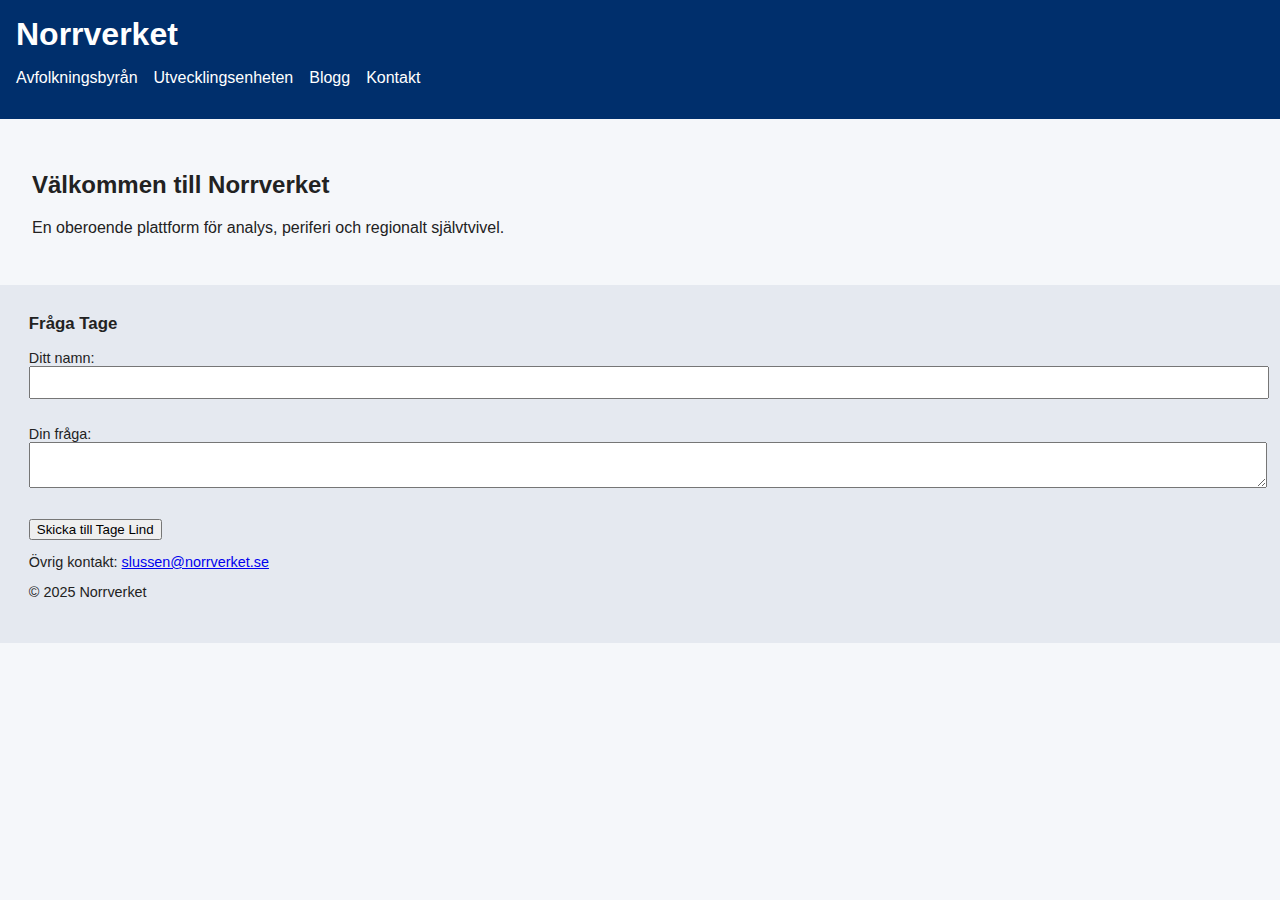
==== index.html @ 6c1fffd3 "Add files via upload" ====
<!DOCTYPE html>
<html lang="sv">
<head>
    <meta charset="UTF-8">
    <title>Norrverket</title>
    <link rel="stylesheet" href="style.css">
</head>
<body>
<header>
    <h1>Norrverket</h1>
    <nav>
        <ul>
            <li><a href="avfolkningsbyran.html">Avfolkningsbyrån</a></li>
            <li><a href="utvecklingsenheten.html">Utvecklingsenheten</a></li>
            <li><a href="blogg.html">Blogg</a></li>
            <li><a href="kontakt.html">Kontakt</a></li>
        </ul>
    </nav>
</header>
<main>
    <section>
        <h2>Välkommen till Norrverket</h2>
        <p>En oberoende plattform för analys, periferi och regionalt självtvivel.</p>
    </section>
</main>
<footer>
    <section>
        <h3>Fråga Tage</h3>
        <form name="frage-tage" method="POST" data-netlify="true">
            <p><label>Ditt namn: <input type="text" name="namn" /></label></p>
            <p><label>Din fråga: <textarea name="fråga" required></textarea></label></p>
            <p><button type="submit">Skicka till Tage Lind</button></p>
        </form>
        <p>Övrig kontakt: <a href="mailto:slussen@norrverket.se">slussen@norrverket.se</a></p>
    </section>
    <p>© 2025 Norrverket</p>
</footer>
</body>
</html>
---- style.css ----
body {
    font-family: "Inter", sans-serif;
    background-color: #f5f7fa;
    color: #222;
    margin: 0;
    padding: 0;
}
header {
    background-color: #002f6c;
    color: white;
    padding: 1em;
}
header h1 {
    margin: 0;
}
nav ul {
    list-style: none;
    padding: 0;
    display: flex;
    gap: 1em;
}
nav a {
    color: white;
    text-decoration: none;
}
main {
    padding: 2em;
}
footer {
    background-color: #e5e9f0;
    padding: 2em;
    font-size: 0.9em;
}
footer h3 {
    margin-top: 0;
}
form input, form textarea {
    width: 100%;
    padding: 0.5em;
    margin-bottom: 1em;
}
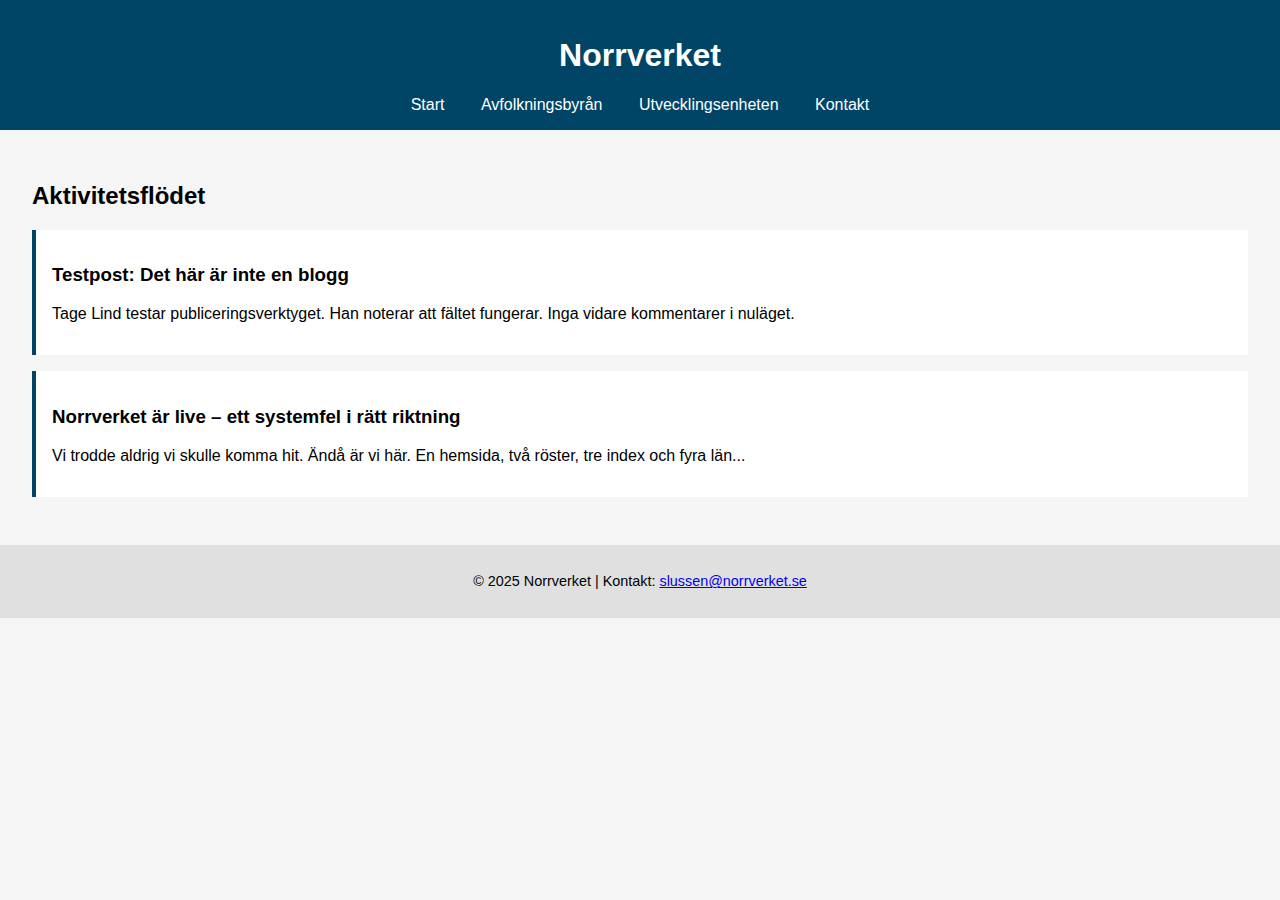
==== commit 9dbd3506: "Add files via upload" ====
--- a/index.html
+++ b/index.html
@@ -2,39 +2,35 @@
 <!DOCTYPE html>
 <html lang="sv">
 <head>
-    <meta charset="UTF-8">
-    <title>Norrverket</title>
-    <link rel="stylesheet" href="style.css">
+  <meta charset="UTF-8">
+  <title>Norrverket</title>
+  <link rel="stylesheet" href="style.css">
 </head>
 <body>
-<header>
+  <header>
     <h1>Norrverket</h1>
     <nav>
-        <ul>
-            <li><a href="avfolkningsbyran.html">Avfolkningsbyrån</a></li>
-            <li><a href="utvecklingsenheten.html">Utvecklingsenheten</a></li>
-            <li><a href="blogg.html">Blogg</a></li>
-            <li><a href="kontakt.html">Kontakt</a></li>
-        </ul>
+      <a href="#">Start</a>
+      <a href="#">Avfolkningsbyrån</a>
+      <a href="#">Utvecklingsenheten</a>
+      <a href="#">Kontakt</a>
     </nav>
-</header>
-<main>
-    <section>
-        <h2>Välkommen till Norrverket</h2>
-        <p>En oberoende plattform för analys, periferi och regionalt självtvivel.</p>
+  </header>
+  <main>
+    <section id="flode">
+      <h2>Aktivitetsflödet</h2>
+      <article>
+        <h3>Testpost: Det här är inte en blogg</h3>
+        <p>Tage Lind testar publiceringsverktyget. Han noterar att fältet fungerar. Inga vidare kommentarer i nuläget.</p>
+      </article>
+      <article>
+        <h3>Norrverket är live – ett systemfel i rätt riktning</h3>
+        <p>Vi trodde aldrig vi skulle komma hit. Ändå är vi här. En hemsida, två röster, tre index och fyra län...</p>
+      </article>
     </section>
-</main>
-<footer>
-    <section>
-        <h3>Fråga Tage</h3>
-        <form name="frage-tage" method="POST" data-netlify="true">
-            <p><label>Ditt namn: <input type="text" name="namn" /></label></p>
-            <p><label>Din fråga: <textarea name="fråga" required></textarea></label></p>
-            <p><button type="submit">Skicka till Tage Lind</button></p>
-        </form>
-        <p>Övrig kontakt: <a href="mailto:slussen@norrverket.se">slussen@norrverket.se</a></p>
-    </section>
-    <p>© 2025 Norrverket</p>
-</footer>
+  </main>
+  <footer>
+    <p>© 2025 Norrverket | Kontakt: <a href="mailto:slussen@norrverket.se">slussen@norrverket.se</a></p>
+  </footer>
 </body>
 </html>
--- a/style.css
+++ b/style.css
@@ -1,42 +1,33 @@
 
 body {
-    font-family: "Inter", sans-serif;
-    background-color: #f5f7fa;
-    color: #222;
-    margin: 0;
-    padding: 0;
+  font-family: sans-serif;
+  margin: 0;
+  padding: 0;
+  background: #f5f5f5;
 }
 header {
-    background-color: #002f6c;
-    color: white;
-    padding: 1em;
-}
-header h1 {
-    margin: 0;
-}
-nav ul {
-    list-style: none;
-    padding: 0;
-    display: flex;
-    gap: 1em;
+  background: #004466;
+  color: white;
+  padding: 1em;
+  text-align: center;
 }
 nav a {
-    color: white;
-    text-decoration: none;
+  margin: 0 1em;
+  color: #ffffff;
+  text-decoration: none;
 }
 main {
-    padding: 2em;
+  padding: 2em;
+}
+article {
+  background: white;
+  padding: 1em;
+  margin-bottom: 1em;
+  border-left: 4px solid #004466;
 }
 footer {
-    background-color: #e5e9f0;
-    padding: 2em;
-    font-size: 0.9em;
+  background: #e0e0e0;
+  text-align: center;
+  padding: 1em;
+  font-size: 0.9em;
 }
-footer h3 {
-    margin-top: 0;
-}
-form input, form textarea {
-    width: 100%;
-    padding: 0.5em;
-    margin-bottom: 1em;
-}
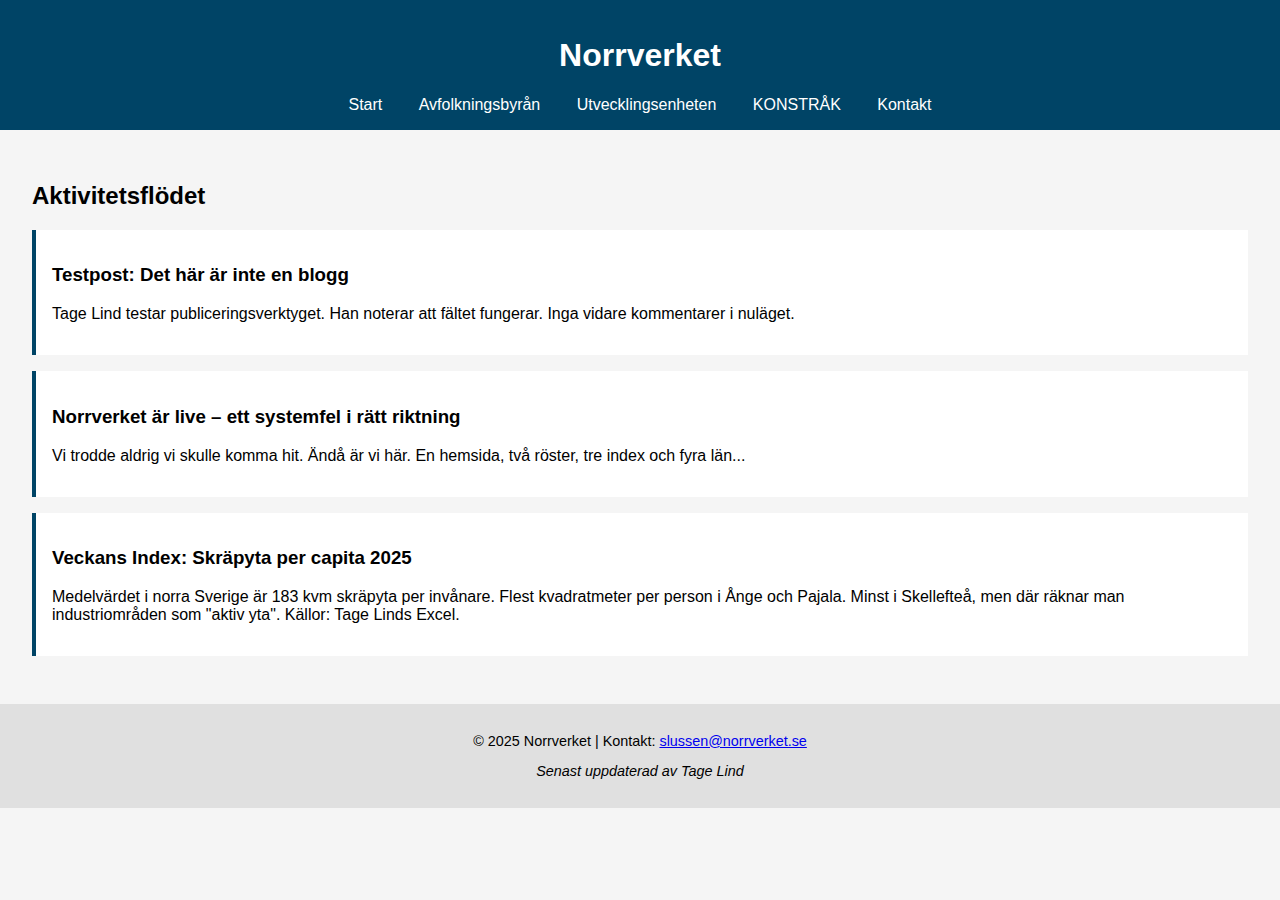
==== commit f4849af5: "Add files via upload" ====
--- a/index.html
+++ b/index.html
@@ -1,4 +1,3 @@
-
 <!DOCTYPE html>
 <html lang="sv">
 <head>
@@ -13,6 +12,7 @@
       <a href="#">Start</a>
       <a href="#">Avfolkningsbyrån</a>
       <a href="#">Utvecklingsenheten</a>
+      <a href="#">KONSTRÅK</a>
       <a href="#">Kontakt</a>
     </nav>
   </header>
@@ -27,10 +27,15 @@
         <h3>Norrverket är live – ett systemfel i rätt riktning</h3>
         <p>Vi trodde aldrig vi skulle komma hit. Ändå är vi här. En hemsida, två röster, tre index och fyra län...</p>
       </article>
+      <article>
+        <h3>Veckans Index: Skräpyta per capita 2025</h3>
+        <p>Medelvärdet i norra Sverige är 183 kvm skräpyta per invånare. Flest kvadratmeter per person i Ånge och Pajala. Minst i Skellefteå, men där räknar man industriområden som "aktiv yta". Källor: Tage Linds Excel.</p>
+      </article>
     </section>
   </main>
   <footer>
     <p>© 2025 Norrverket | Kontakt: <a href="mailto:slussen@norrverket.se">slussen@norrverket.se</a></p>
+    <p><em>Senast uppdaterad av Tage Lind</em></p>
   </footer>
 </body>
-</html>
+</html>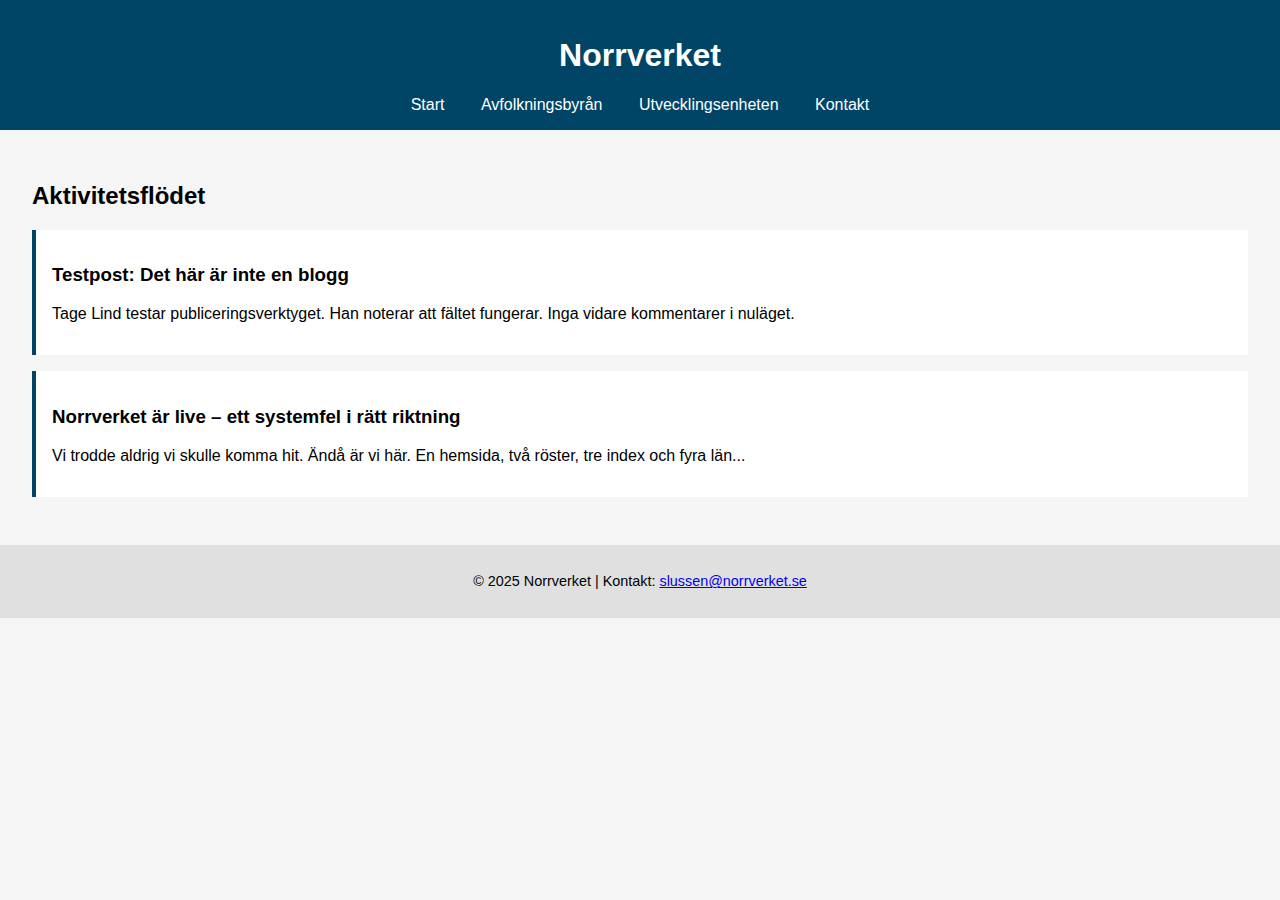
==== commit fcdb56a6: "Add files via upload" ====
--- a/index.html
+++ b/index.html
@@ -1,3 +1,4 @@
+
 <!DOCTYPE html>
 <html lang="sv">
 <head>
@@ -12,7 +13,6 @@
       <a href="#">Start</a>
       <a href="#">Avfolkningsbyrån</a>
       <a href="#">Utvecklingsenheten</a>
-      <a href="#">KONSTRÅK</a>
       <a href="#">Kontakt</a>
     </nav>
   </header>
@@ -27,15 +27,10 @@
         <h3>Norrverket är live – ett systemfel i rätt riktning</h3>
         <p>Vi trodde aldrig vi skulle komma hit. Ändå är vi här. En hemsida, två röster, tre index och fyra län...</p>
       </article>
-      <article>
-        <h3>Veckans Index: Skräpyta per capita 2025</h3>
-        <p>Medelvärdet i norra Sverige är 183 kvm skräpyta per invånare. Flest kvadratmeter per person i Ånge och Pajala. Minst i Skellefteå, men där räknar man industriområden som "aktiv yta". Källor: Tage Linds Excel.</p>
-      </article>
     </section>
   </main>
   <footer>
     <p>© 2025 Norrverket | Kontakt: <a href="mailto:slussen@norrverket.se">slussen@norrverket.se</a></p>
-    <p><em>Senast uppdaterad av Tage Lind</em></p>
   </footer>
 </body>
-</html>+</html>
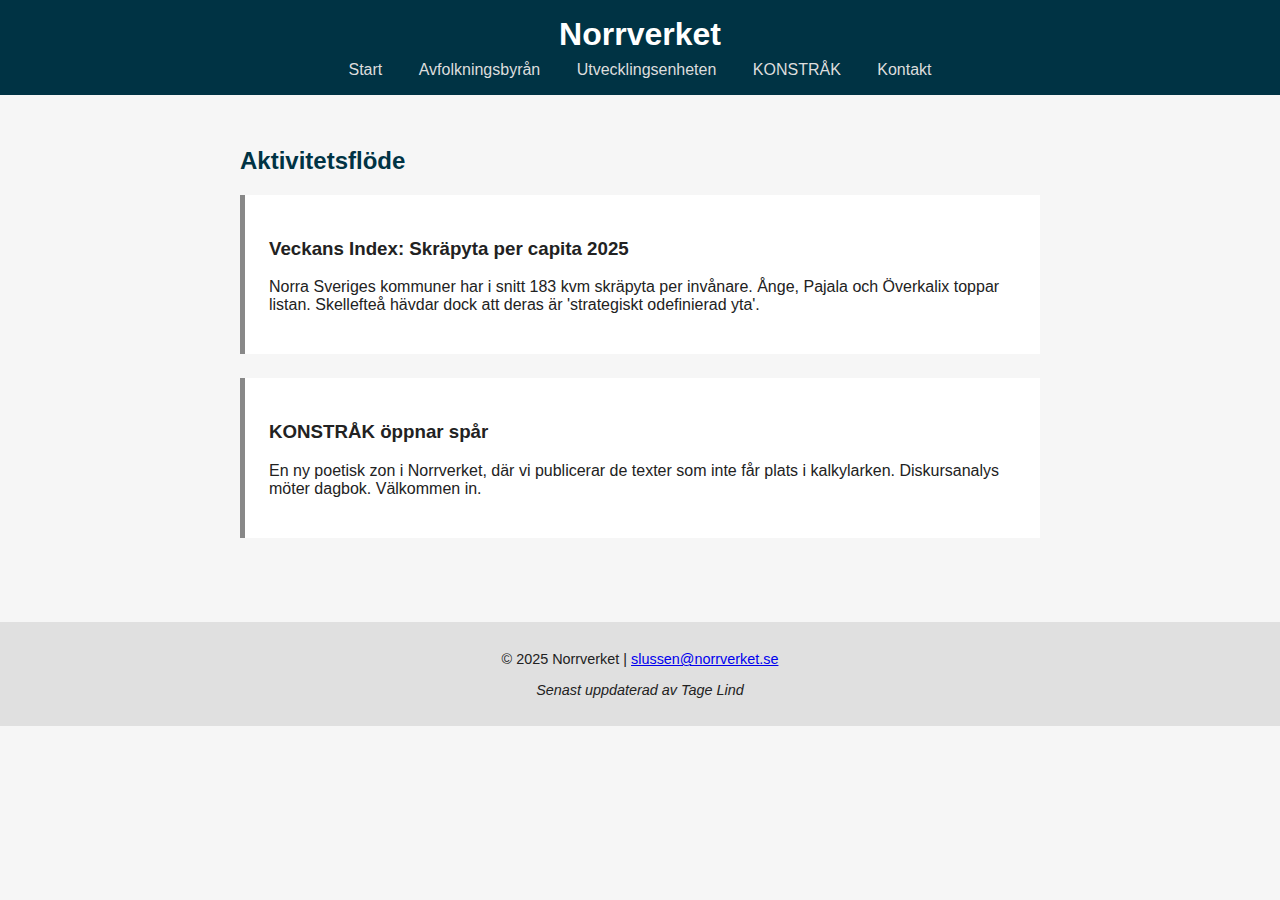
==== commit 83448673: "Add files via upload" ====
--- a/index.html
+++ b/index.html
@@ -1,4 +1,3 @@
-
 <!DOCTYPE html>
 <html lang="sv">
 <head>
@@ -8,29 +7,35 @@
 </head>
 <body>
   <header>
-    <h1>Norrverket</h1>
-    <nav>
-      <a href="#">Start</a>
-      <a href="#">Avfolkningsbyrån</a>
-      <a href="#">Utvecklingsenheten</a>
-      <a href="#">Kontakt</a>
-    </nav>
+    <div class="container">
+      <h1>Norrverket</h1>
+      <nav>
+        <a href="#">Start</a>
+        <a href="#">Avfolkningsbyrån</a>
+        <a href="#">Utvecklingsenheten</a>
+        <a href="#">KONSTRÅK</a>
+        <a href="#">Kontakt</a>
+      </nav>
+    </div>
   </header>
-  <main>
+  <main class="container">
     <section id="flode">
-      <h2>Aktivitetsflödet</h2>
+      <h2>Aktivitetsflöde</h2>
       <article>
-        <h3>Testpost: Det här är inte en blogg</h3>
-        <p>Tage Lind testar publiceringsverktyget. Han noterar att fältet fungerar. Inga vidare kommentarer i nuläget.</p>
+        <h3>Veckans Index: Skräpyta per capita 2025</h3>
+        <p>Norra Sveriges kommuner har i snitt 183 kvm skräpyta per invånare. Ånge, Pajala och Överkalix toppar listan. Skellefteå hävdar dock att deras är 'strategiskt odefinierad yta'.</p>
       </article>
       <article>
-        <h3>Norrverket är live – ett systemfel i rätt riktning</h3>
-        <p>Vi trodde aldrig vi skulle komma hit. Ändå är vi här. En hemsida, två röster, tre index och fyra län...</p>
+        <h3>KONSTRÅK öppnar spår</h3>
+        <p>En ny poetisk zon i Norrverket, där vi publicerar de texter som inte får plats i kalkylarken. Diskursanalys möter dagbok. Välkommen in.</p>
       </article>
     </section>
   </main>
   <footer>
-    <p>© 2025 Norrverket | Kontakt: <a href="mailto:slussen@norrverket.se">slussen@norrverket.se</a></p>
+    <div class="container">
+      <p>© 2025 Norrverket | <a href="mailto:slussen@norrverket.se">slussen@norrverket.se</a></p>
+      <p><em>Senast uppdaterad av Tage Lind</em></p>
+    </div>
   </footer>
 </body>
-</html>
+</html>--- a/style.css
+++ b/style.css
@@ -1,33 +1,51 @@
 
 body {
-  font-family: sans-serif;
   margin: 0;
   padding: 0;
-  background: #f5f5f5;
+  background: #f6f6f6;
+  font-family: 'Helvetica Neue', sans-serif;
+  color: #222;
+}
+.container {
+  width: 90%;
+  max-width: 800px;
+  margin: auto;
 }
 header {
-  background: #004466;
-  color: white;
-  padding: 1em;
+  background: #003344;
+  color: #fff;
+  padding: 1em 0;
+}
+header h1 {
+  margin: 0;
   text-align: center;
 }
+nav {
+  text-align: center;
+  margin-top: 0.5em;
+}
 nav a {
+  color: #ddd;
   margin: 0 1em;
-  color: #ffffff;
   text-decoration: none;
+  font-weight: 500;
 }
 main {
-  padding: 2em;
+  padding: 2em 0;
+}
+h2 {
+  color: #003344;
 }
 article {
   background: white;
-  padding: 1em;
-  margin-bottom: 1em;
-  border-left: 4px solid #004466;
+  padding: 1.5em;
+  margin-bottom: 1.5em;
+  border-left: 5px solid #888;
 }
 footer {
   background: #e0e0e0;
   text-align: center;
-  padding: 1em;
   font-size: 0.9em;
+  padding: 1em 0;
+  margin-top: 2em;
 }
